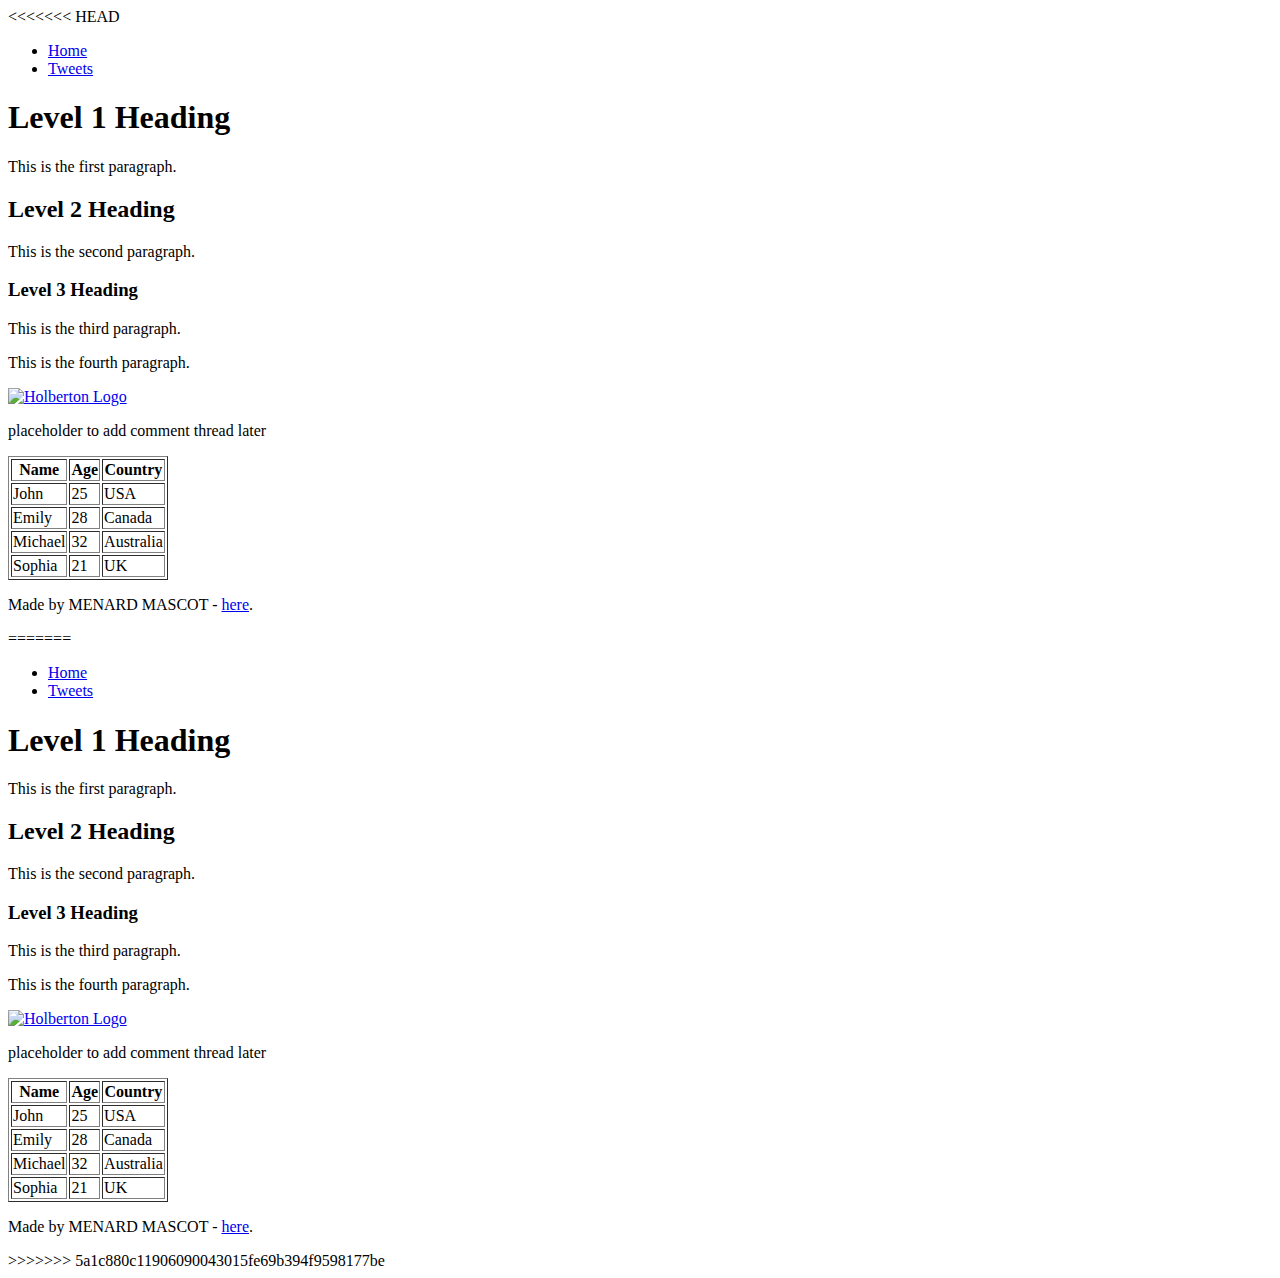
==== css_basic/index.html @ ba467695 "working" ====
<<<<<<< HEAD
<!DOCTYPE html>
<html>
<head>
    <title>Basic HTML Page</title>
</head>
<body>
    <header>
        <ul>
            <li><a href="index.html">Home</a></li>
            <li><a href="tweets.html">Tweets</a></li>
        </ul>
    </header>
    
    <main>
        <article>
            <h1>Level 1 Heading</h1>
            <p>This is the first paragraph.</p>

            <h2>Level 2 Heading</h2>
            <p>This is the second paragraph.</p>

            <h3>Level 3 Heading</h3>
            <p>This is the third paragraph.</p>

            <p>This is the fourth paragraph.</p>

            <a href="tweets.html">
                <img src="https://www.holbertonschool.com/holberton-logo.png" alt="Holberton Logo">
            </a>
        </article>
        
        <aside>
            <p>placeholder to add comment thread later</p>
        </aside>
        <article>
            <table border="1">
                <thead>
                    <tr>
                        <th>Name</th>
                        <th>Age</th>
                        <th>Country</th>
                    </tr>
                </thead>
                <tbody>
                    <tr>
                        <td>John</td>
                        <td>25</td>
                        <td>USA</td>
                    </tr>
                    <tr>
                        <td>Emily</td>
                        <td>28</td>
                        <td>Canada</td>
                    </tr>
                    <tr>
                        <td>Michael</td>
                        <td>32</td>
                        <td>Australia</td>
                    </tr>
                    <tr>
                        <td>Sophia</td>
                        <td>21</td>
                        <td>UK</td>
                    </tr>
                </tbody>
            </table>
        </article>
    </main>
    
    <footer>
        <p>Made by MENARD MASCOT - <a href="https://github.com/Menzo94" target="_blank">here</a>.</p>
    </footer>
</body>
</html>
=======
<!DOCTYPE html>
<html>
<head>
    <title>Basic HTML Page</title>
</head>
<body>
    <header>
        <ul>
            <li><a href="index.html">Home</a></li>
            <li><a href="tweets.html">Tweets</a></li>
        </ul>
    </header>
    
    <main>
        <article>
            <h1>Level 1 Heading</h1>
            <p>This is the first paragraph.</p>

            <h2>Level 2 Heading</h2>
            <p>This is the second paragraph.</p>

            <h3>Level 3 Heading</h3>
            <p>This is the third paragraph.</p>

            <p>This is the fourth paragraph.</p>

            <a href="tweets.html">
                <img src="https://www.holbertonschool.com/holberton-logo.png" alt="Holberton Logo">
            </a>
        </article>
        
        <aside>
            <p>placeholder to add comment thread later</p>
        </aside>
        <article>
            <table border="1">
                <thead>
                    <tr>
                        <th>Name</th>
                        <th>Age</th>
                        <th>Country</th>
                    </tr>
                </thead>
                <tbody>
                    <tr>
                        <td>John</td>
                        <td>25</td>
                        <td>USA</td>
                    </tr>
                    <tr>
                        <td>Emily</td>
                        <td>28</td>
                        <td>Canada</td>
                    </tr>
                    <tr>
                        <td>Michael</td>
                        <td>32</td>
                        <td>Australia</td>
                    </tr>
                    <tr>
                        <td>Sophia</td>
                        <td>21</td>
                        <td>UK</td>
                    </tr>
                </tbody>
            </table>
        </article>
    </main>
    
    <footer>
        <p>Made by MENARD MASCOT - <a href="https://github.com/Menzo94" target="_blank">here</a>.</p>
    </footer>
</body>
</html>
>>>>>>> 5a1c880c11906090043015fe69b394f9598177be
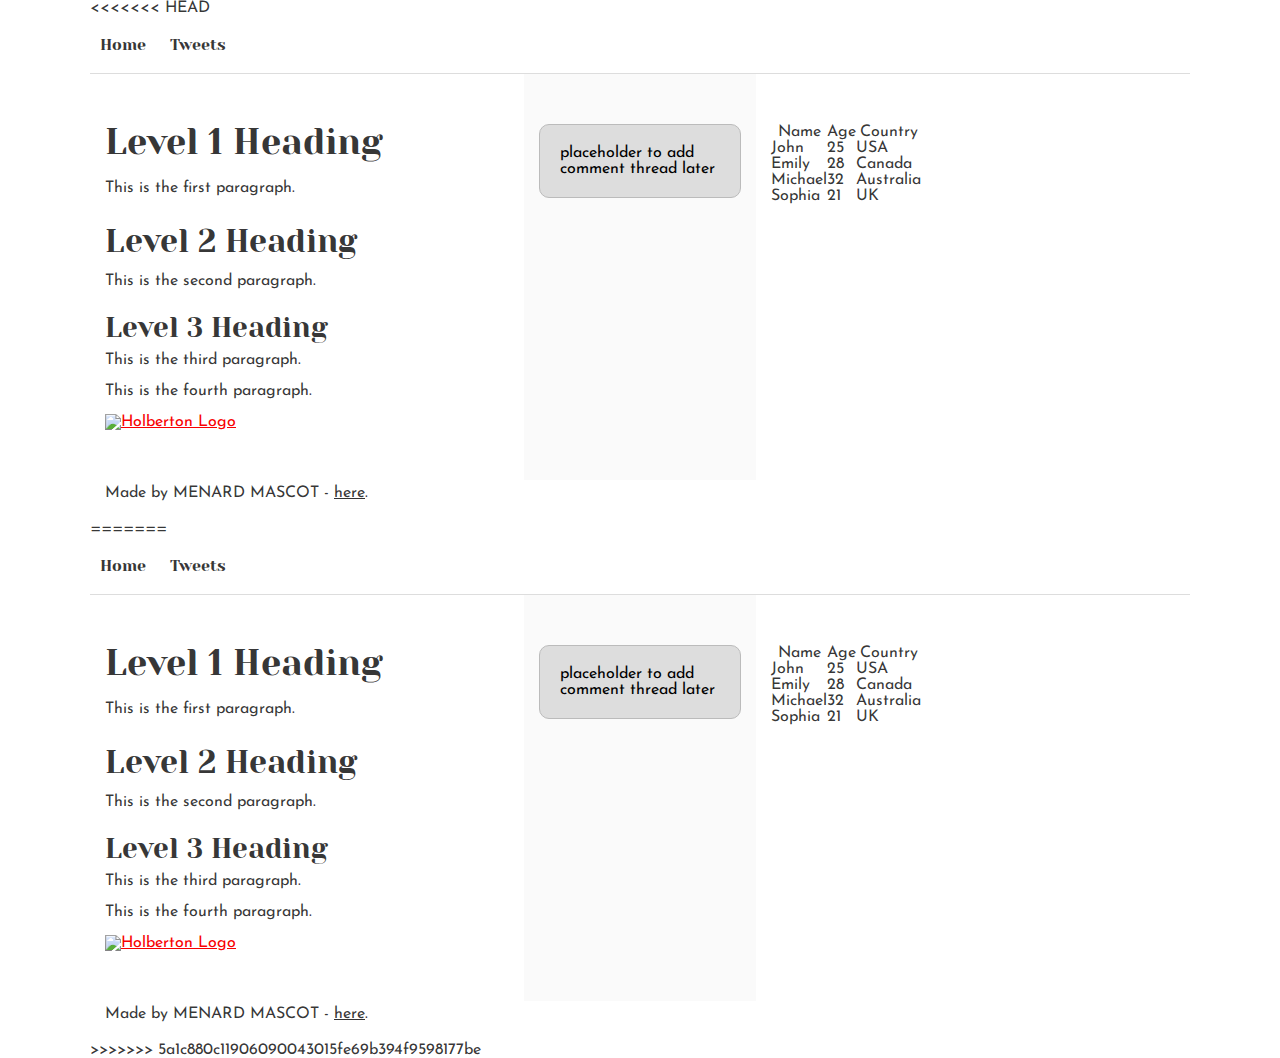
==== commit 528eb3e9: "working" ====
--- a/css_basic/index.html
+++ b/css_basic/index.html
@@ -2,9 +2,11 @@
 <!DOCTYPE html>
 <html>
 <head>
+	<link href="base.css" rel="stylesheet">
+<link href="styles.css" rel="stylesheet">
     <title>Basic HTML Page</title>
 </head>
-<body>
+<body class="works_on_smartphone">
     <header>
         <ul>
             <li><a href="index.html">Home</a></li>
--- a/css_basic/base.css
+++ b/css_basic/base.css
@@ -0,0 +1,200 @@
+/* Importing webfonts */
+/* (If you're learning CSS, you should disregard that) */
+
+@import url(https://fonts.googleapis.com/css?family=Yeseva+One);
+@import url(https://fonts.googleapis.com/css?family=Josefin+Sans:400,700,700italic,400italic);
+
+
+/* CSS reset rules */
+
+html, body {
+	height: 100%;
+	min-height: 100%;
+}
+html, body, div, span, applet, object, iframe,
+h1, h2, h3, h4, h5, h6, p, blockquote, pre,
+a, abbr, acronym, address, big, cite, code,
+del, dfn, img, ins, kbd, q, s, samp,
+small, strike, sub, sup, tt, var,
+b, u, i, center,
+dl, dt, dd,
+fieldset, form, label, legend,
+table, caption, tbody, tfoot, thead, tr, th, td,
+article, aside, canvas, details, embed, 
+figure, figcaption, footer, header, hgroup, 
+menu, nav, output, ruby, section, summary,
+time, mark, audio, video {
+	margin: 0;
+	padding: 0;
+	border: 0;
+	font-size: 100%;
+	font: inherit;
+	vertical-align: baseline;
+}
+/* HTML5 display-role reset for older browsers */
+article, aside, details, figcaption, figure, 
+footer, header, hgroup, menu, nav, section {
+	display: block;
+}
+body {
+	line-height: 1;
+}
+blockquote, q {
+	quotes: none;
+}
+blockquote:before, blockquote:after,
+q:before, q:after {
+	content: '';
+	content: none;
+}
+table {
+	border-collapse: collapse;
+	border-spacing: 0;
+}
+
+
+/* Fonts and colors */
+
+body {
+	font-family: 'Josefin Sans', serif;
+	color: rgba(0, 0, 0, 0.8);
+}
+h1, h2, h3, h4, h5, h6, header {
+	font-family: 'Yeseva One', sans-serif;
+}
+article {
+}
+header {
+	border-bottom: 1px solid rgb(221,221,221);
+	transition: border-bottom-color 1s ease;
+}
+header a {
+	color: rgba(0, 0, 0, 0.8);
+}
+aside {
+	background: #FAFAFA;
+}
+aside p {
+	border: 1px solid #bbb;
+	background: #ddd;
+	color: black;
+}
+footer a {
+	color: rgba(0, 0, 0, 0.8);
+}
+a {
+	color: #F80002;
+}
+
+
+/* Positioning and margins */
+
+@media (min-width: 1100px) {
+	body {
+		width: 1100px;
+		margin: 0 auto;
+	}
+}
+
+article {
+	padding: 50px 15px;
+}
+article > *:first-child {
+	margin-top: 0;
+}
+aside {
+	padding: 50px 15px;
+}
+header .right {
+	float: right;
+	margin: 0 10px 15px;
+}
+
+
+/* Header */
+header {
+	padding: 20px 0;
+	height: 80px;
+}
+header ul {
+	list-style: none;
+	margin: 0;
+	padding: 0;
+}
+header li {
+	display: inline;
+	vertical-align:middle;
+}
+header li:first-child {
+	margin: 0;
+}
+header li a {
+	margin: 0 10px;
+}
+header li.logo {
+	font-size: 36px;
+}
+header a {
+	text-decoration: none;
+}
+
+
+/* Aside */
+
+aside p {
+	border-radius: 10px;
+	padding: 20px 20px;
+}
+
+
+/* Footer */
+
+footer {
+	padding: 5px 15px;
+	height: 80px;
+}
+
+
+/* Text styles and margins */
+
+p {
+	margin-bottom: 15px;
+}
+h1 {
+	font-size: 36px;
+	margin: 40px 0 20px;
+}
+h2 {
+	font-size: 32px;
+	margin: 30px 0 15px;
+}
+h3 {
+	font-size: 28px;
+	margin: 25px 0 10px;
+}
+h4 {
+	font-size: 20px;
+	font-weight: bold;
+	margin: 20px 0 10px;
+}
+h5 {
+	font-size: 18px;
+	font-weight: bold;
+	margin: 15px 0 10px;
+}
+h6 {
+	font-weight: bold;
+	margin: 5px 0;
+}
+
+@media (max-width: 800px) {
+  body.works_on_smartphone {
+  	display: block;
+  }
+  body.works_on_smartphone main {
+  	display: block;
+  }
+  header .right {
+  	float: none;
+  }
+}
--- a/css_basic/styles.css
+++ b/css_basic/styles.css
@@ -0,0 +1,23 @@
+body, main {
+  display: flex;
+}
+
+body {
+  flex-direction: column;
+}
+
+main {
+  flex-direction: row;
+  flex: auto;
+}
+
+article {
+  flex: 2;
+  overflow-y: auto;
+}
+
+aside {
+  flex: 1;
+  overflow-y: auto;
+}
+
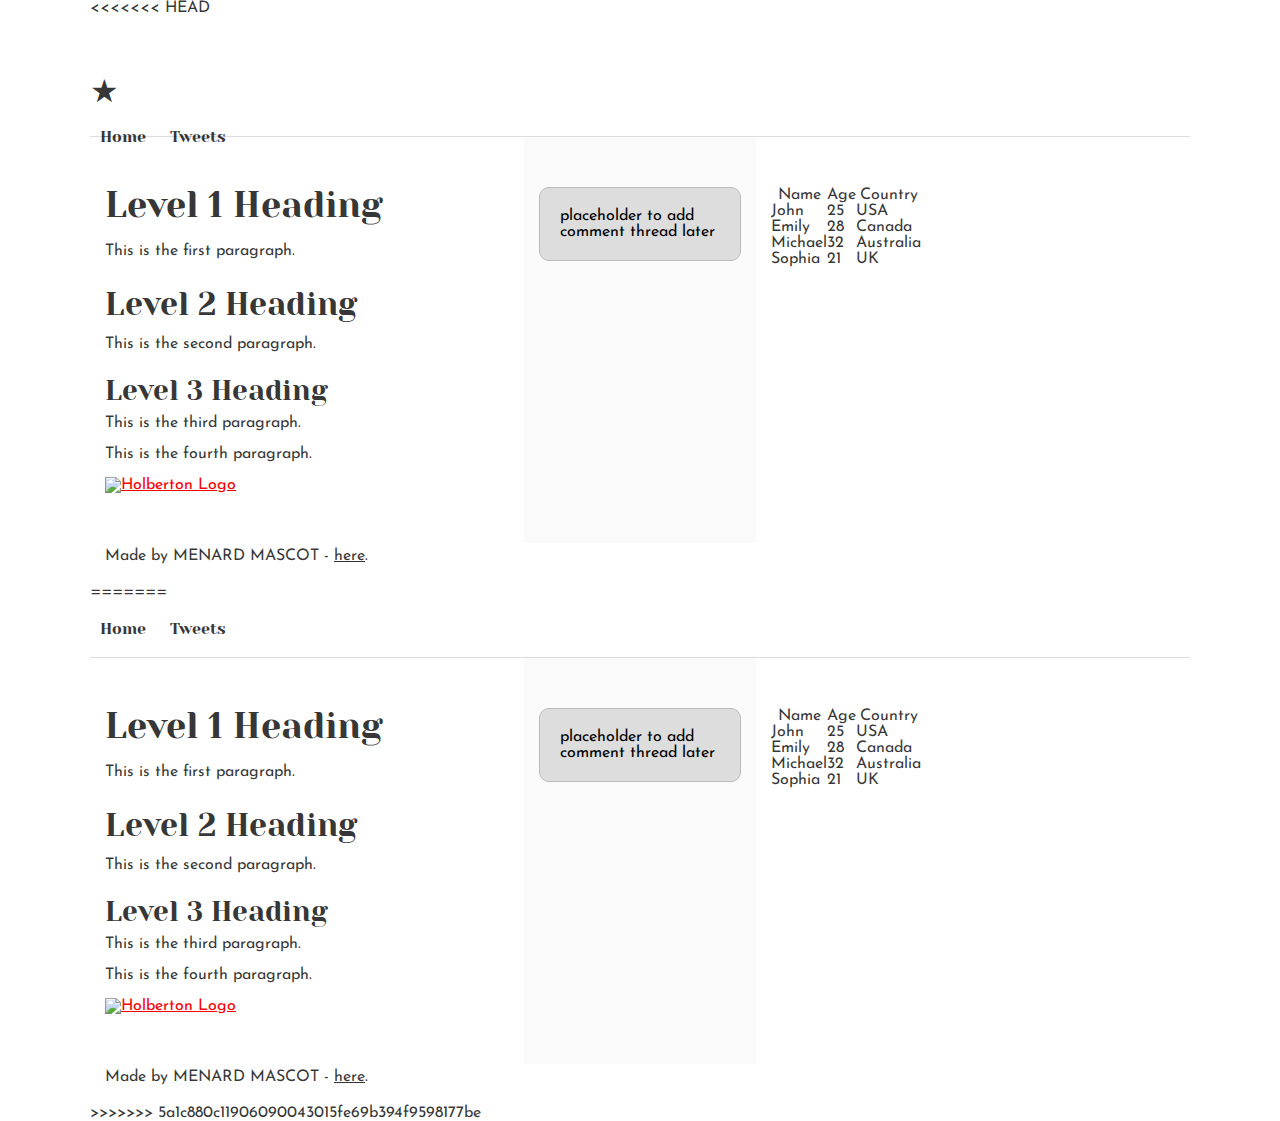
==== commit 22b48aeb: "working" ====
--- a/css_basic/index.html
+++ b/css_basic/index.html
@@ -8,6 +8,7 @@
 </head>
 <body class="works_on_smartphone">
     <header>
+	     <h1 class="logo">&#9733;</h1>
         <ul>
             <li><a href="index.html">Home</a></li>
             <li><a href="tweets.html">Tweets</a></li>
--- a/css_basic/styles.css
+++ b/css_basic/styles.css
@@ -1,3 +1,11 @@
+.works_on_smartphone {
+  display: flex;
+  flex-direction: column;
+}
+
+.logo {
+  font-size: 2em; /* Adjust the size as needed */
+}
 body, main {
   display: flex;
 }
